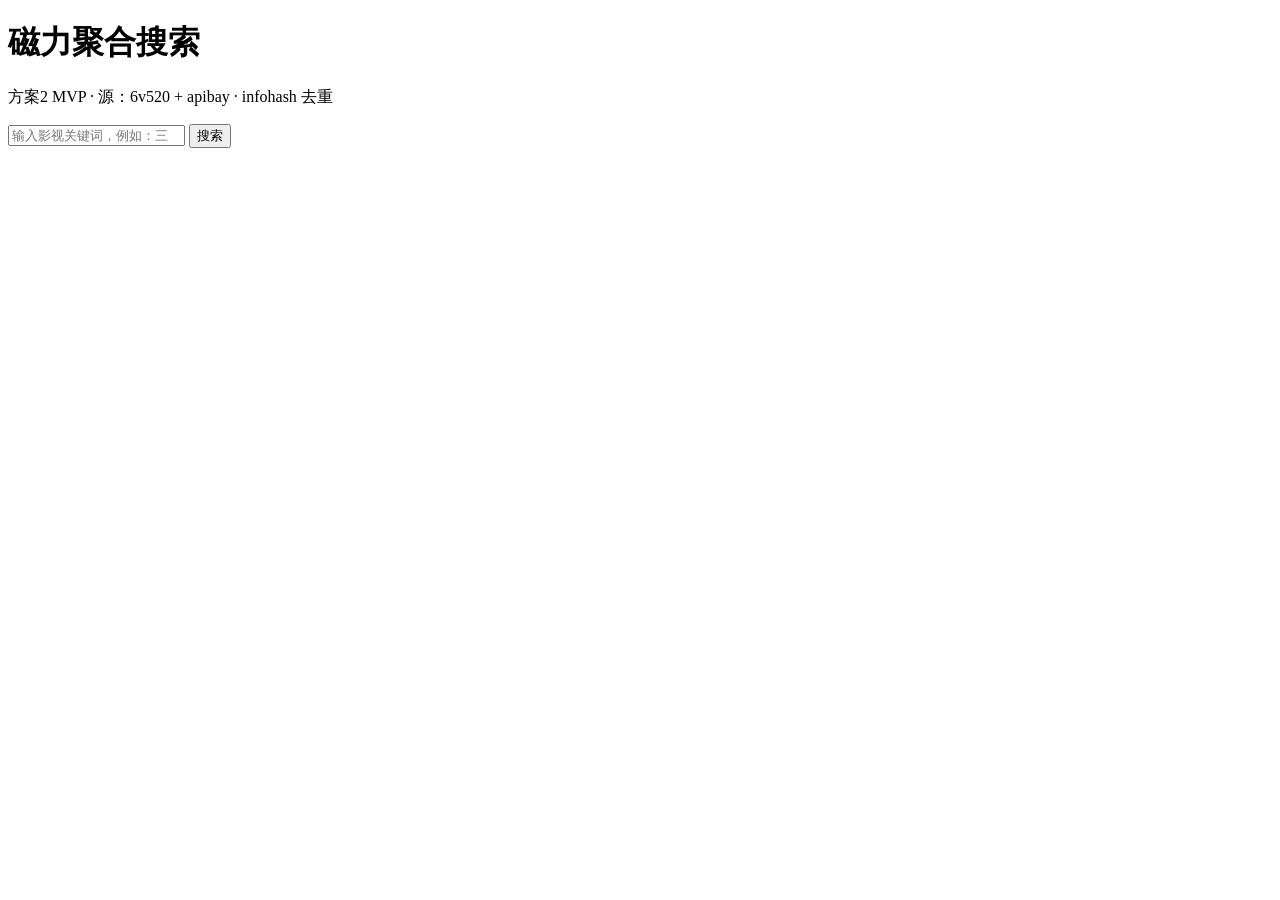
==== web/index.html @ 43335577 "feat: magnet-agg MVP — 6v520 + apibay aggregate search Plugin registry, infohash dedupe, minimal web" ====
<!DOCTYPE html>
<html lang="zh-CN">
<head>
  <meta charset="utf-8" />
  <meta name="viewport" content="width=device-width, initial-scale=1" />
  <title>磁力聚合搜索 · magnet-agg</title>
  <link rel="stylesheet" href="/style.css" />
</head>
<body>
  <header>
    <h1>磁力聚合搜索</h1>
    <p class="sub">方案2 MVP · 源：6v520 + apibay · infohash 去重</p>
  </header>
  <main>
    <form id="f">
      <input id="q" type="search" placeholder="输入影视关键词，例如：三体" autocomplete="off" required />
      <button type="submit">搜索</button>
    </form>
    <div id="meta"></div>
    <div id="list"></div>
  </main>
  <script src="/app.js"></script>
</body>
</html>
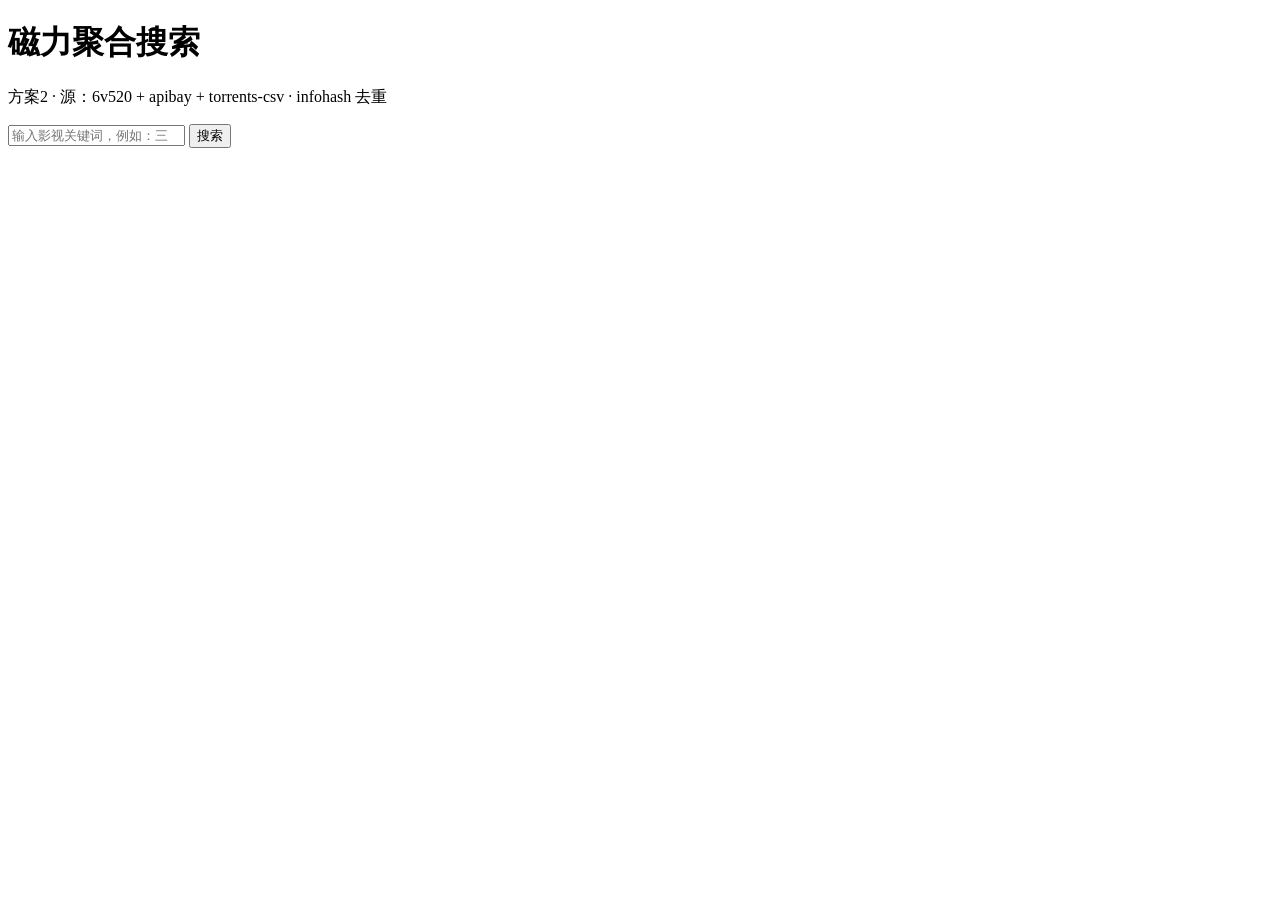
==== commit 0b5caa2c: "feat: third source torrents-csv (+ optional yts) - Add torrents-csv.com JSON plugin with proxy + rel" ====
--- a/web/index.html
+++ b/web/index.html
@@ -9,7 +9,7 @@
 <body>
   <header>
     <h1>磁力聚合搜索</h1>
-    <p class="sub">方案2 MVP · 源：6v520 + apibay · infohash 去重</p>
+    <p class="sub">方案2 · 源：6v520 + apibay + torrents-csv · infohash 去重</p>
   </header>
   <main>
     <form id="f">
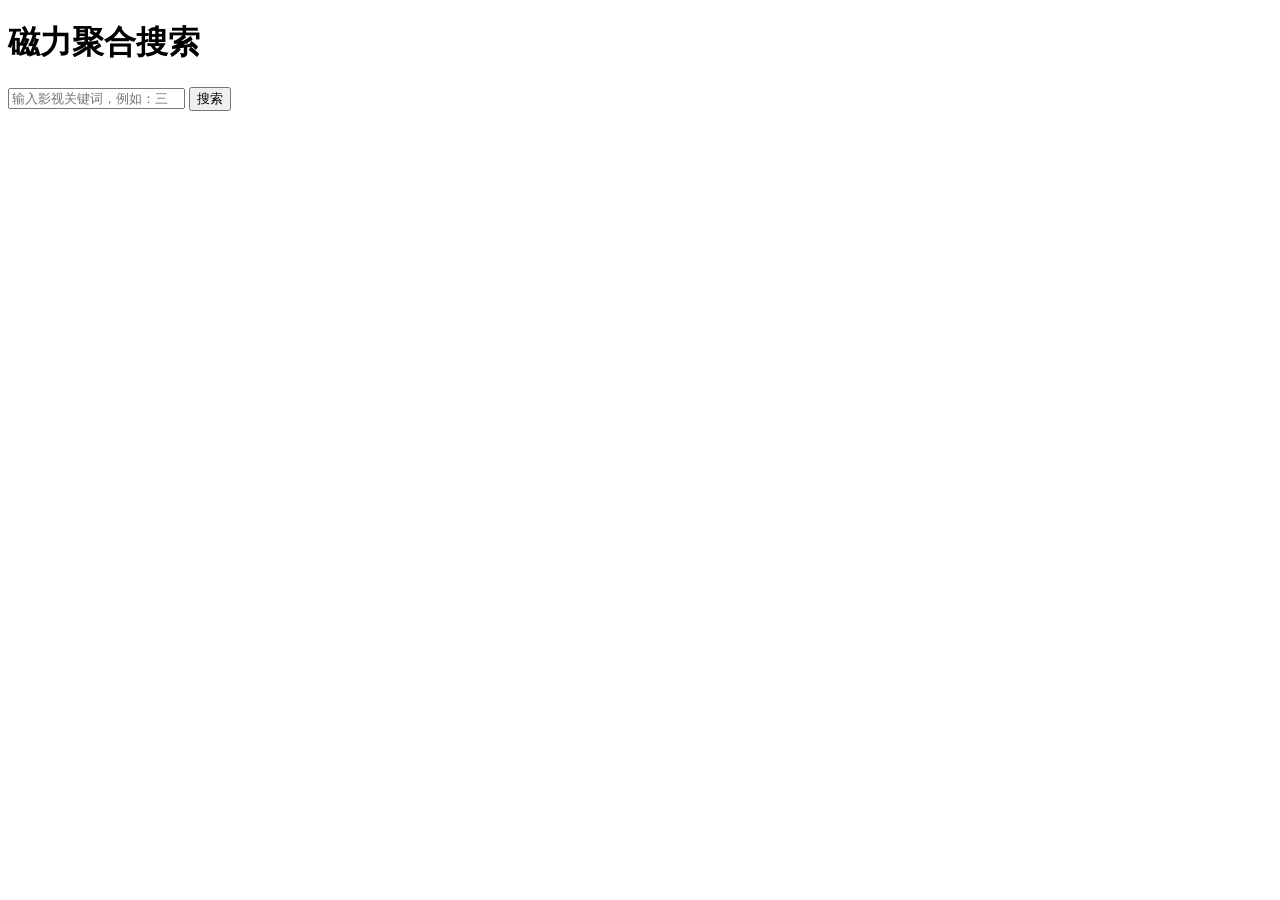
==== commit 999cf983: "fix: remove leftover source subtitle from search header" ====
--- a/web/index.html
+++ b/web/index.html
@@ -9,7 +9,6 @@
 <body>
   <header>
     <h1>磁力聚合搜索</h1>
-    <p class="sub">方案2 · 源：6v520 + apibay + torrents-csv · infohash 去重</p>
   </header>
   <main>
     <form id="f">
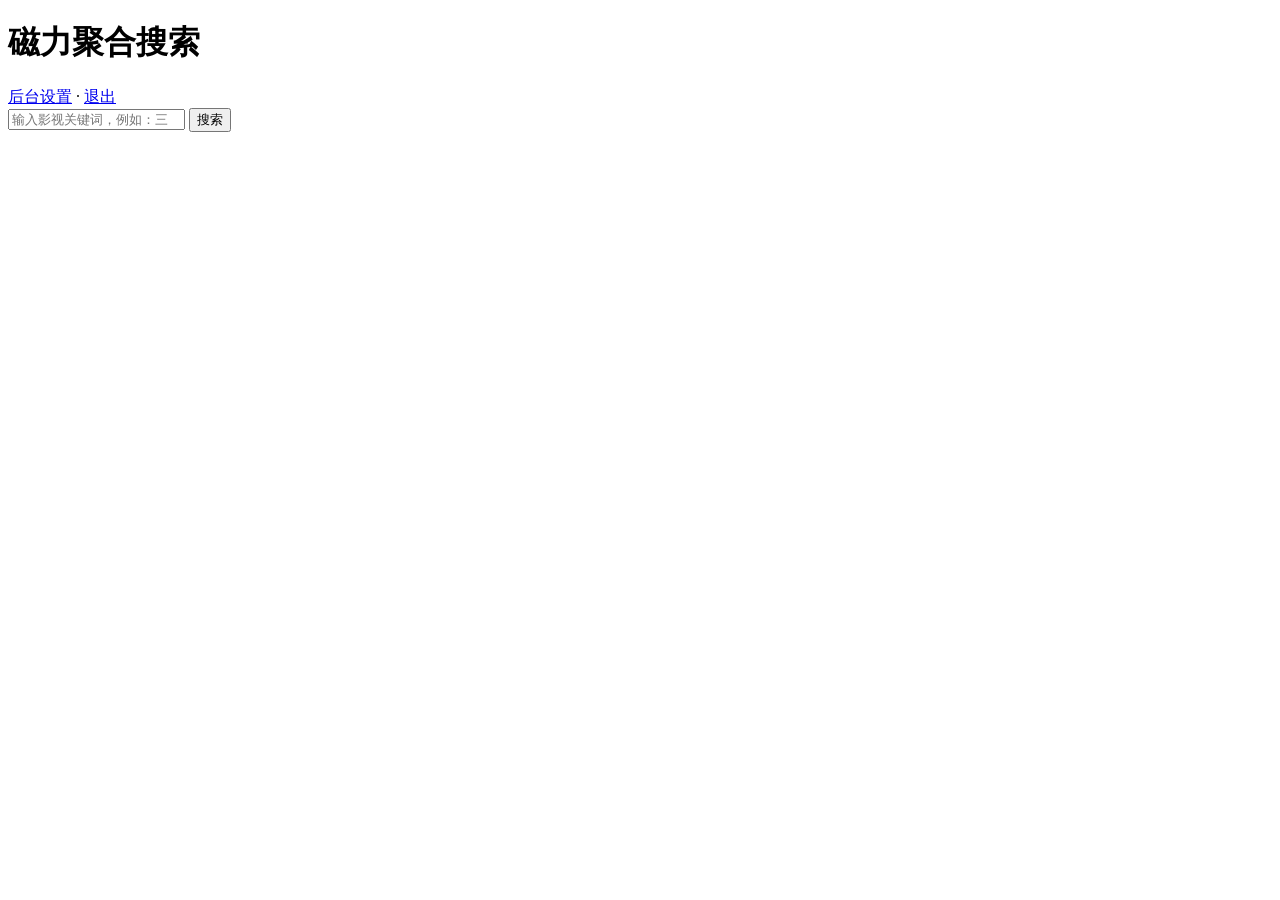
==== commit e0339ab3: "feat: admin, 2dland push, TMDB/AI organize, access password Add source toggles and connectivity test" ====
--- a/web/index.html
+++ b/web/index.html
@@ -4,11 +4,12 @@
   <meta charset="utf-8" />
   <meta name="viewport" content="width=device-width, initial-scale=1" />
   <title>磁力聚合搜索 · magnet-agg</title>
-  <link rel="stylesheet" href="/style.css" />
+  <link rel="stylesheet" href="/style.css?v=admin1" />
 </head>
 <body>
-  <header>
+  <header class="bar">
     <h1>磁力聚合搜索</h1>
+    <nav><a href="/admin.html">后台设置</a> · <a href="#" id="logout">退出</a></nav>
   </header>
   <main>
     <form id="f">
@@ -18,6 +19,7 @@
     <div id="meta"></div>
     <div id="list"></div>
   </main>
-  <script src="/app.js"></script>
+  <div id="fab" hidden></div>
+  <script src="/app.js?v=admin1"></script>
 </body>
 </html>
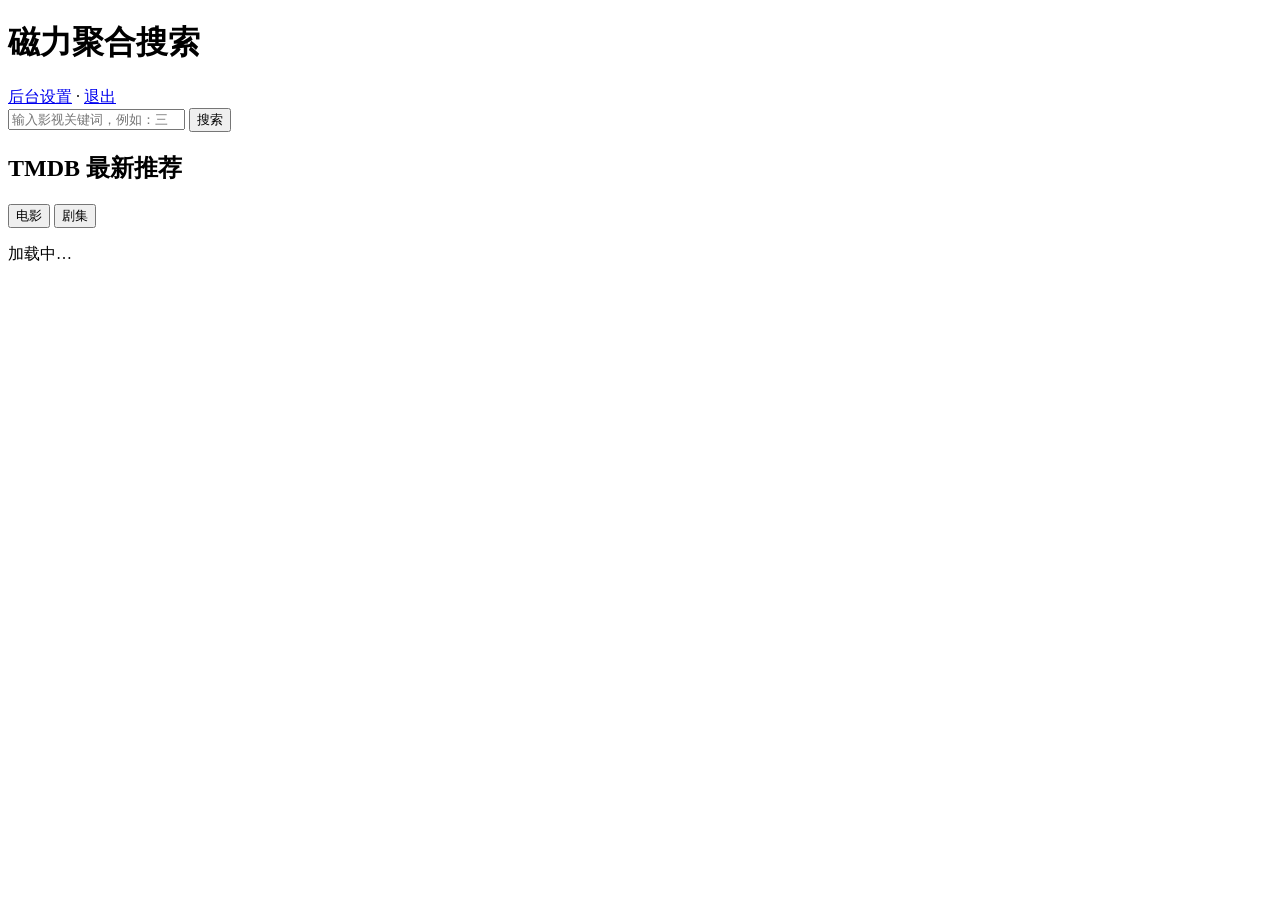
==== commit 6b0fef72: "feat: TMDB latest movie/tv poster wall on home" ====
--- a/web/index.html
+++ b/web/index.html
@@ -4,7 +4,7 @@
   <meta charset="utf-8" />
   <meta name="viewport" content="width=device-width, initial-scale=1" />
   <title>磁力聚合搜索 · magnet-agg</title>
-  <link rel="stylesheet" href="/style.css?v=admin1" />
+  <link rel="stylesheet" href="/style.css?v=disc1" />
 </head>
 <body>
   <header class="bar">
@@ -18,8 +18,19 @@
     </form>
     <div id="meta"></div>
     <div id="list"></div>
+    <section id="discover">
+      <div class="disc-head">
+        <h2>TMDB 最新推荐</h2>
+        <div class="disc-tabs">
+          <button type="button" class="ghost on" data-kind="movie">电影</button>
+          <button type="button" class="ghost" data-kind="tv">剧集</button>
+        </div>
+      </div>
+      <p id="discMeta" class="muted">加载中…</p>
+      <div id="discGrid" class="poster-grid"></div>
+    </section>
   </main>
   <div id="fab" hidden></div>
-  <script src="/app.js?v=admin1"></script>
+  <script src="/app.js?v=disc1"></script>
 </body>
 </html>
